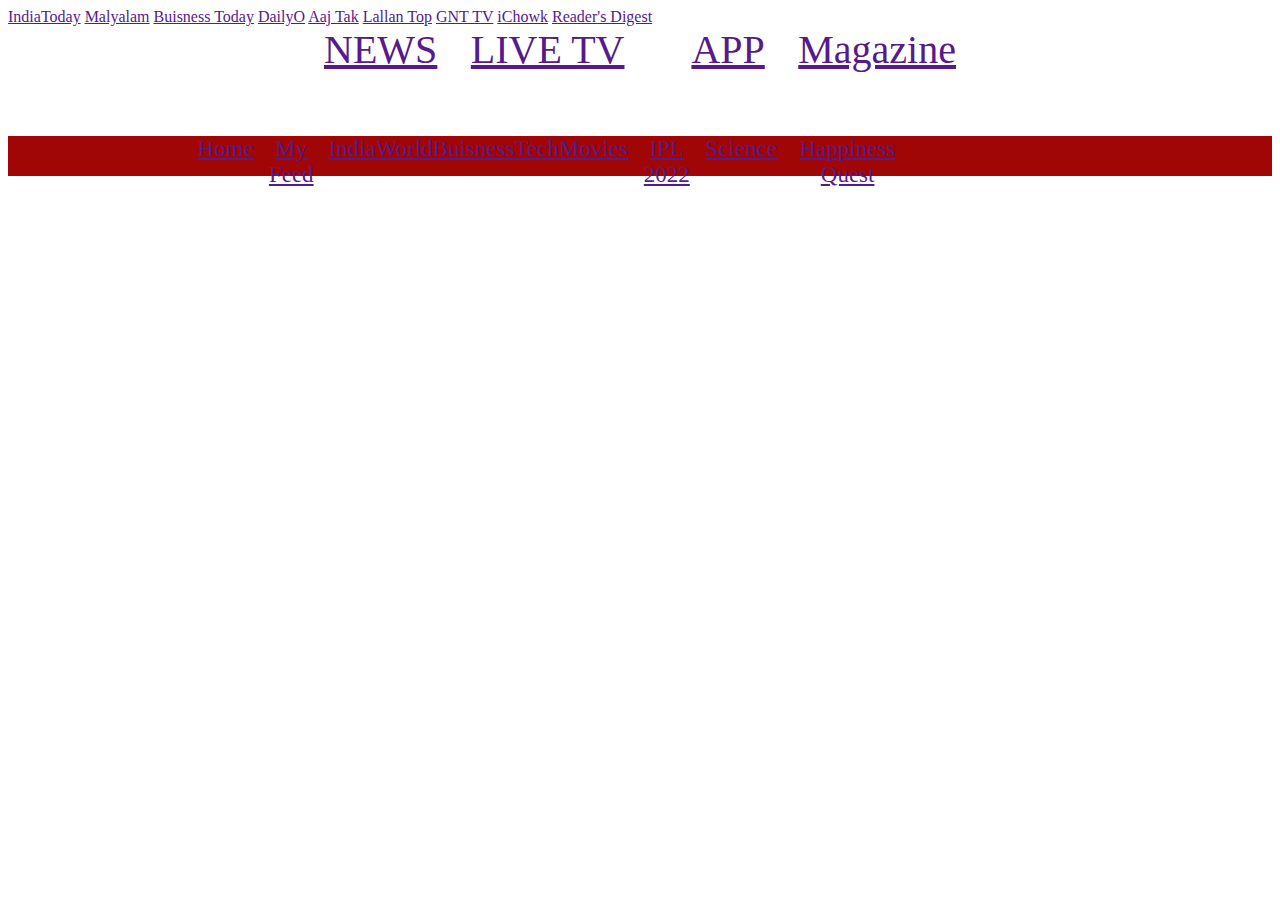
==== header.html @ 8de1bd0c "mid push for security" ====
<html lang="en">
<head>
    <meta charset="UTF-8">
    <meta http-equiv="X-UA-Compatible" content="IE=edge">
    <meta name="viewport" content="width=device-width, initial-scale=1.0">
    <link rel="stylesheet" href="header.css"/>
    <title>Document</title>
</head>
<body>
    <div id="a "> 
        <a href="">IndiaToday</a >
        <a href="">Malyalam</a >
        <a href="">Buisness Today</a >
        <a href="">DailyO</a >
        <a href="">Aaj Tak</a >
        <a href="">Lallan Top</a >
        <a href="">GNT TV</a >
        <a href="">iChowk</a >
        <a href="">Reader's Digest</a >
        
    </div>
    <div id="b">
        <a href=""> NEWS</a >
        <a href="">LIVE TV</a >
        <img src="https://akm-img-a -in.tosshub.com/sites/all/themes/itg/logo.png?v=1.52" alt="">
        <a href="">APP</a >
        <a href="" >Magazine</a >
    </div>
    <div id="c">
        <a href="">Home</a >
        <a href="">My Feed</a >
        <a href="">India</a >
        <a href="">World</a >
        <a href="">Buisness</a >
        <a href="">Tech</a >
        <a href="">Movies</a >
        <a href="">IPL 2022</a >
        <a href="">Science</a >
        <a href="">Happiness Quest</a >
    </div>
</body>
</html>
---- header.css ----
#a{
    width: auto;
    height: 30px;
    border: 1px black;
    display: flex;
    justify-content: space-between;
    text-align: center;
    padding-left: 15%;
    padding-right: 40%;
}
#b{
    width: auto;
    height: 110px;
    border: 1px black;
    display: flex;
    justify-content: space-between;
    text-align: center;
    padding-left: 25%;
    padding-right: 25%;
    font-size: 40px;
}
#c {
width: auto;
    height: 40px;
    border: 1px black;
    display: flex;
    justify-content: space-between;
    text-align: center;
    padding-left: 15%;
    padding-right: 28%;
    background-color: #a00606;
    font-size: 23px;
    color: #ddd6d6;
}
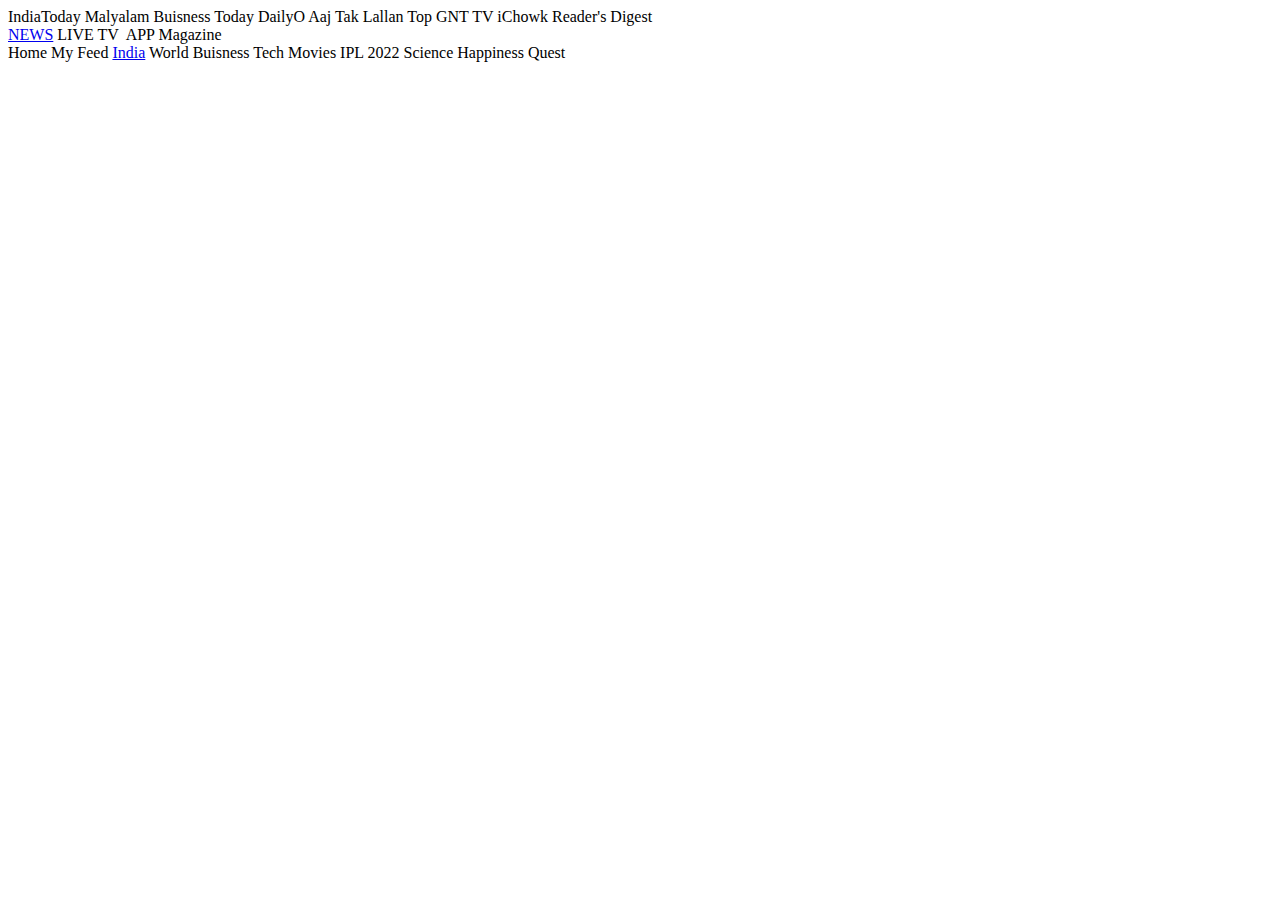
==== commit d6673a70: "final" ====
--- a/header.html
+++ b/header.html
@@ -1,4 +1,4 @@
-
+<!-- 
 <html lang="en">
 <head>
     <meta charset="UTF-8">
@@ -41,3 +41,49 @@
     </div>
 </body>
 </html>
+<script>
+
+</script> -->
+<html lang="en">
+    <head>
+        <meta charset="UTF-8">
+        <meta http-equiv="X-UA-Compatible" content="IE=edge">
+        <meta name="viewport" content="width=device-width, initial-scale=1.0">
+        <link rel="stylesheet" href="Header.css"/>
+        <title>Document</title>
+    </head>
+    <body>
+        <div id="a"> 
+            <a>IndiaToday</a>
+            <a>Malyalam</a>
+            <a>Buisness Today</a>
+            <a>DailyO</a>
+            <a>Aaj Tak</a>
+            <a>Lallan Top</a>
+            <a>GNT TV</a>
+            <a>iChowk</a>
+            <a>Reader's Digest</a>
+            
+        </div>
+        <div id="b">
+            <a href="new_news.html"> NEWS</a>
+            <a>LIVE TV</a>
+            <img src="https://akm-img-a-in.tosshub.com/sites/all/themes/itg/logo.png?v=1.52" alt="">
+            <a>APP</a>
+            <a>Magazine</a>
+        </div>
+        <div id="c">
+            <a>Home</a>
+            <a>My Feed</a>
+            <a href="india.html">India</a>
+            <a>World</a>
+            <a>Buisness</a>
+            <a>Tech</a>
+            <a>Movies</a>
+            <a>IPL 2022</a>
+            <a>Science</a>
+            <a>Happiness Quest</a>
+        </div>
+    </body>
+    </html>
+   --- a/header.css
+++ b/header.css
@@ -19,6 +19,9 @@
     padding-right: 25%;
     font-size: 40px;
 }
+#b a{
+    color: wheat;
+}
 #c {
 width: auto;
     height: 40px;
@@ -31,4 +34,7 @@
     background-color: #a00606;
     font-size: 23px;
     color: #ddd6d6;
+}
+#c a{
+    color: white;
 }